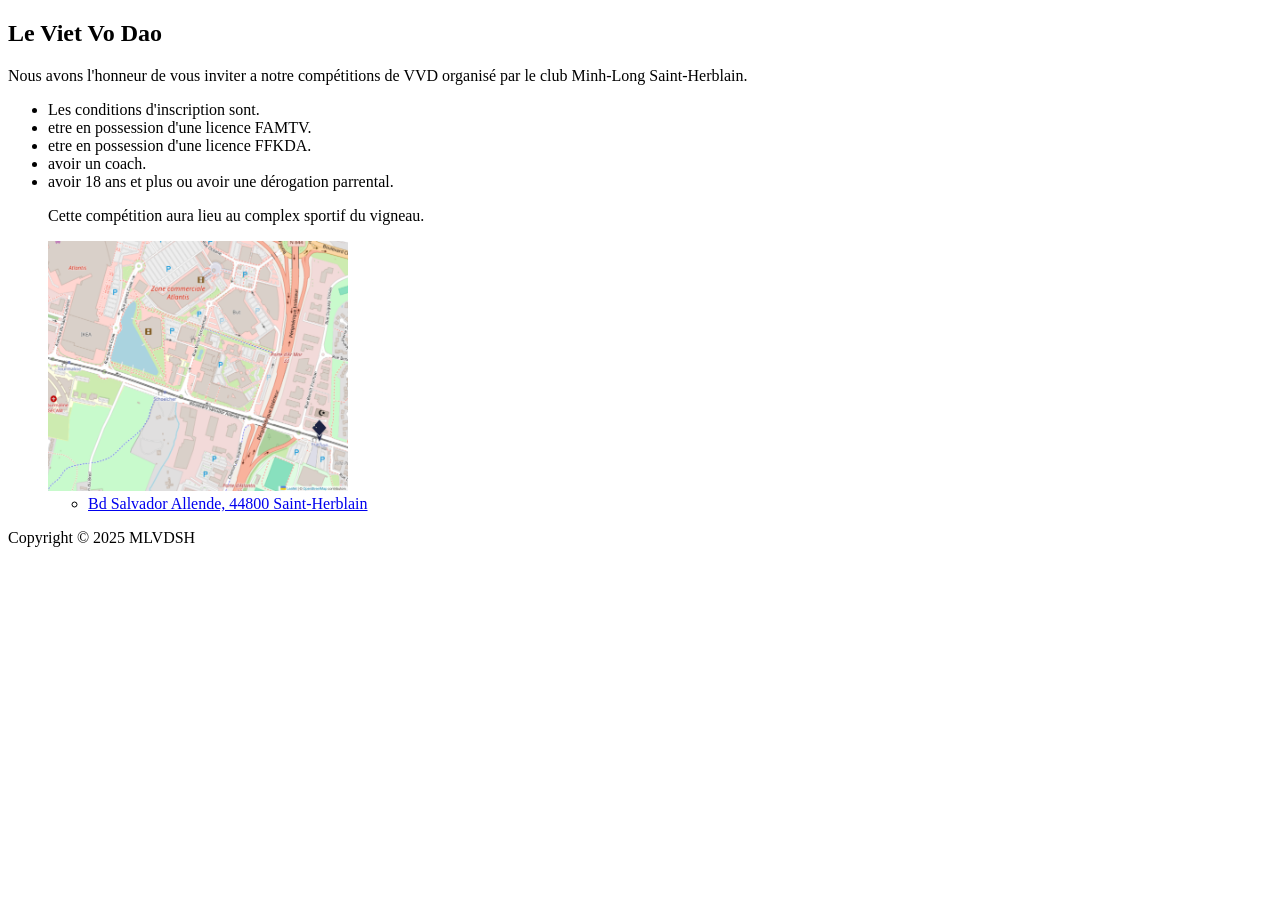
==== index.html @ 1889518d "ajout des fichiers" ====
<!DOCTYPE html>
<html lang="fr">
<Section>
<head>
    <meta charset="UTF-8">
    <meta name="viewport" content="width=device-width, initial-scale=1.0">
    <title>Competition Viet vo dao</title>
</head>
<header>
    <h1>Le Viet Vo Dao</h1>
</header>
</Section>
<section>
<body>
    <P1>
        Nous avons l'honneur de vous inviter a notre compétitions de VVD organisé par le club Minh-Long Saint-Herblain.
  </P1>
  <ul>
    <li>
        Les conditions d'inscription sont.
    </li>
    <li>
        etre en possession d'une licence FAMTV.
    </li>
    <li>
        etre en possession d'une licence FFKDA.
    </li>
    <li>
        avoir un coach.
    </li>
    <li>
        avoir 18 ans et plus ou avoir une dérogation parrental.
    </li>
    <p>
        Cette compétition aura lieu au complex sportif du vigneau.
    </p>
    <img 
        src="lieu.png"
        alt="image représentant le lieux ou ce trouve le complexe sportif"
        width="300"
        Height="250" />
    <ul>
    <li>
         <a href="https://maps.app.goo.gl/nQSsNRjpcE3jcFj86">Bd Salvador Allende, 44800 Saint-Herblain</a>
    </li>
    </ul>
    </ul>
</body>
</section>
<footer>
    <div class=""row ko-site-footer text-center xsize">
    <div>
        Copyright © 2025 MLVDSH
    </div>
    </div>
</footer>
</html>
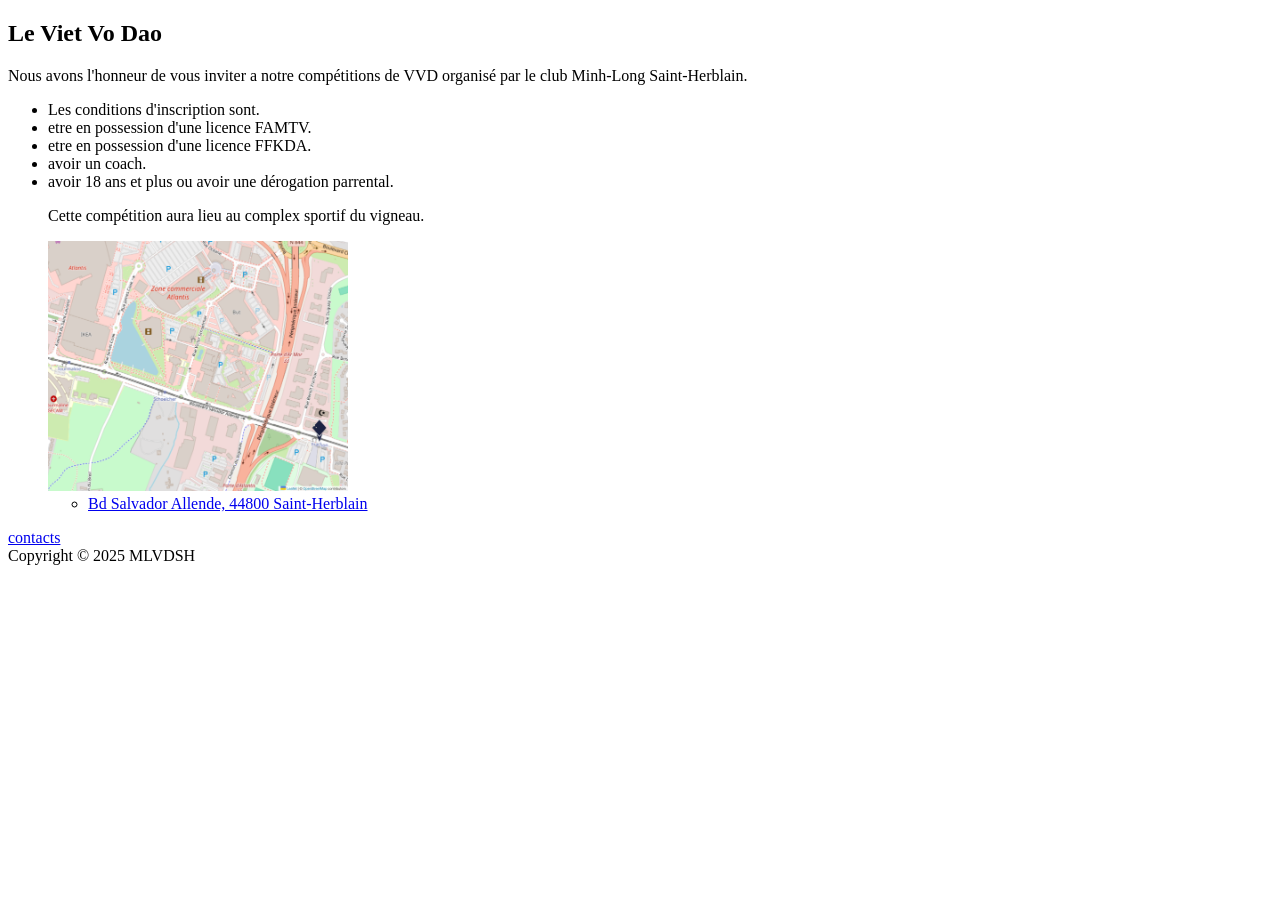
==== commit 649659c9: "ajout des liens entre les pages html" ====
--- a/index.html
+++ b/index.html
@@ -48,6 +48,9 @@
 </body>
 </section>
 <footer>
+    <div>
+        <a href="contact.html">contacts</a>
+    </div>
     <div class=""row ko-site-footer text-center xsize">
     <div>
         Copyright © 2025 MLVDSH
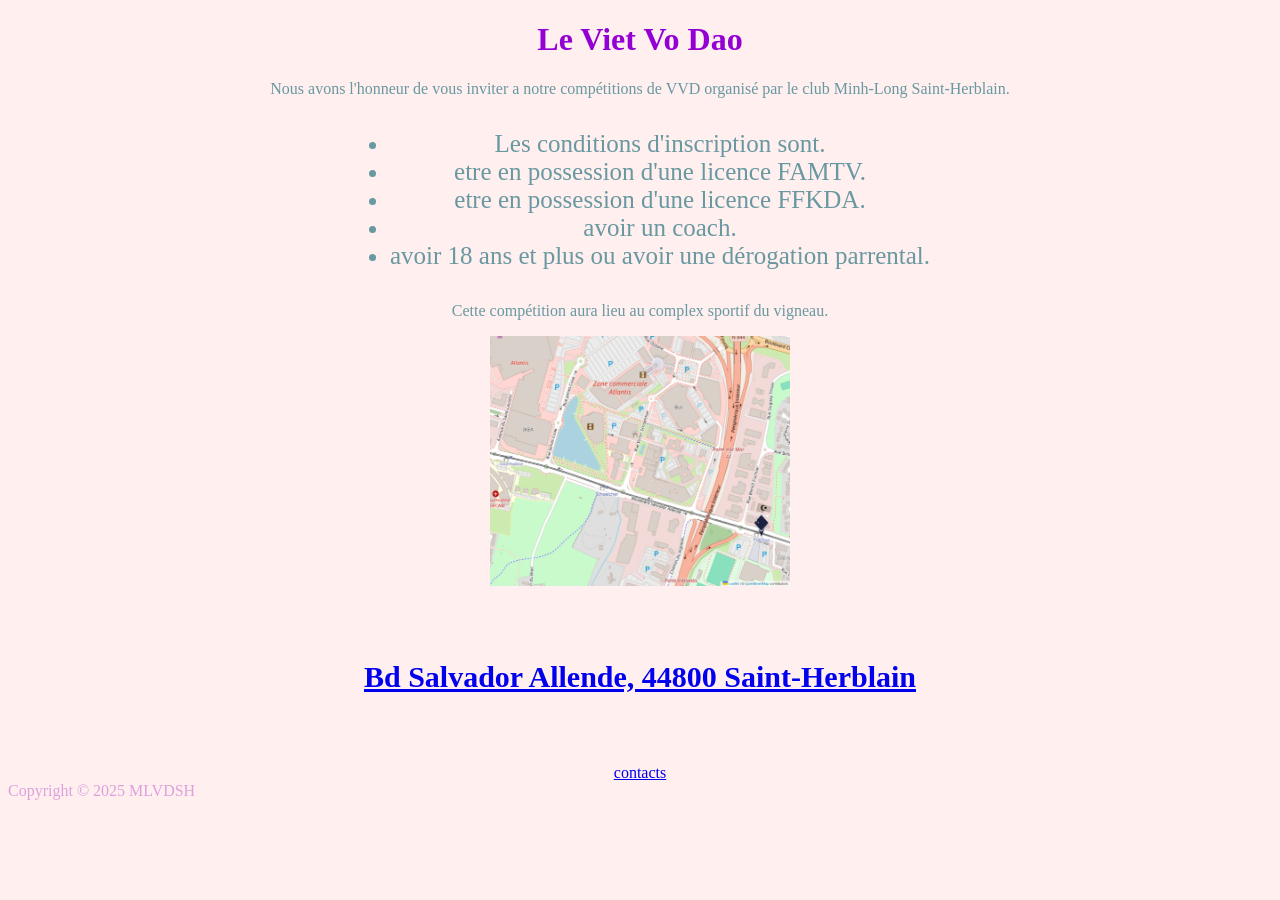
==== commit d9e492f3: "ajout du CSS" ====
--- a/index.html
+++ b/index.html
@@ -1,58 +1,59 @@
 <!DOCTYPE html>
 <html lang="fr">
-<Section>
 <head>
     <meta charset="UTF-8">
     <meta name="viewport" content="width=device-width, initial-scale=1.0">
+    <link rel="stylesheet" href="css/style.css">
     <title>Competition Viet vo dao</title>
 </head>
+<body>
 <header>
     <h1>Le Viet Vo Dao</h1>
 </header>
-</Section>
 <section>
-<body>
-    <P1>
+    <p  class="color">
         Nous avons l'honneur de vous inviter a notre compétitions de VVD organisé par le club Minh-Long Saint-Herblain.
-  </P1>
-  <ul>
-    <li>
-        Les conditions d'inscription sont.
-    </li>
-    <li>
-        etre en possession d'une licence FAMTV.
-    </li>
-    <li>
-        etre en possession d'une licence FFKDA.
-    </li>
-    <li>
-        avoir un coach.
-    </li>
-    <li>
-        avoir 18 ans et plus ou avoir une dérogation parrental.
-    </li>
-    <p>
+    </p>
+    <div class="points">
+        <ul>
+        <li class="color">
+            Les conditions d'inscription sont.
+        </li>
+        <li class="color">
+            etre en possession d'une licence FAMTV.
+        </li>
+        <li class="color">
+            etre en possession d'une licence FFKDA.
+        </li>
+        <li class="color">
+            avoir un coach.
+        </li>
+        <li class="color">
+            avoir 18 ans et plus ou avoir une dérogation parrental.
+        </li>
+        </ul>
+    </div>
+    <p class="color">
         Cette compétition aura lieu au complex sportif du vigneau.
     </p>
-    <img 
-        src="lieu.png"
-        alt="image représentant le lieux ou ce trouve le complexe sportif"
-        width="300"
-        Height="250" />
-    <ul>
-    <li>
+    <div class="image-container">
+        <img 
+            src="lieu.png"
+            alt="image représentant le lieux ou ce trouve le complexe sportif"
+            width="300"
+            Height="250" />
+    </div>
+    <h6 id="geoloc">
          <a href="https://maps.app.goo.gl/nQSsNRjpcE3jcFj86">Bd Salvador Allende, 44800 Saint-Herblain</a>
-    </li>
-    </ul>
-    </ul>
+    </h6>
 </body>
 </section>
 <footer>
     <div>
         <a href="contact.html">contacts</a>
     </div>
-    <div class=""row ko-site-footer text-center xsize">
-    <div>
+    <div class="row ko-site-footer text-center xsize">
+    <div id="cpr">
         Copyright © 2025 MLVDSH
     </div>
     </div>
--- a/css/style.css
+++ b/css/style.css
@@ -0,0 +1,73 @@
+
+body{
+    background-color: #F111;
+}
+h1 {
+    color: darkviolet;
+    text-align: center;
+}
+div {
+    color: plum;
+    text-align:center;
+}
+li {
+    color: plum;
+    text-align:center;
+    font-size: 25px
+}
+.points{
+    display:flex;
+    justify-content:center;
+}
+p{
+    text-align:center;
+    color:plum
+}
+.color {
+    color: #6898a0
+}
+image-container{
+    align-content: center;
+
+}
+#geoloc {
+    text-align:center;
+    font-size: 30px;
+}
+#cpr {
+    text-align :justify;
+}
+@media (max-width: 576px) {
+        div {
+            color: plum;
+            text-align:center;
+            font-size: 10px;
+        }
+        li {
+            color: plum;
+            text-align:center;
+            font-size: 13px;
+        }
+        .points{
+            display:flex;
+            justify-content:center;
+        }
+        p{
+            text-align:center;
+            color:plum
+        }
+        .color {
+            color: #6898a0
+        }
+        image-container{
+            align-content: center;
+
+        }
+        #geoloc {
+            text-align:center;
+            font-size: 15px;
+        }
+        #cpr {
+            text-align :justify;
+        }
+            }
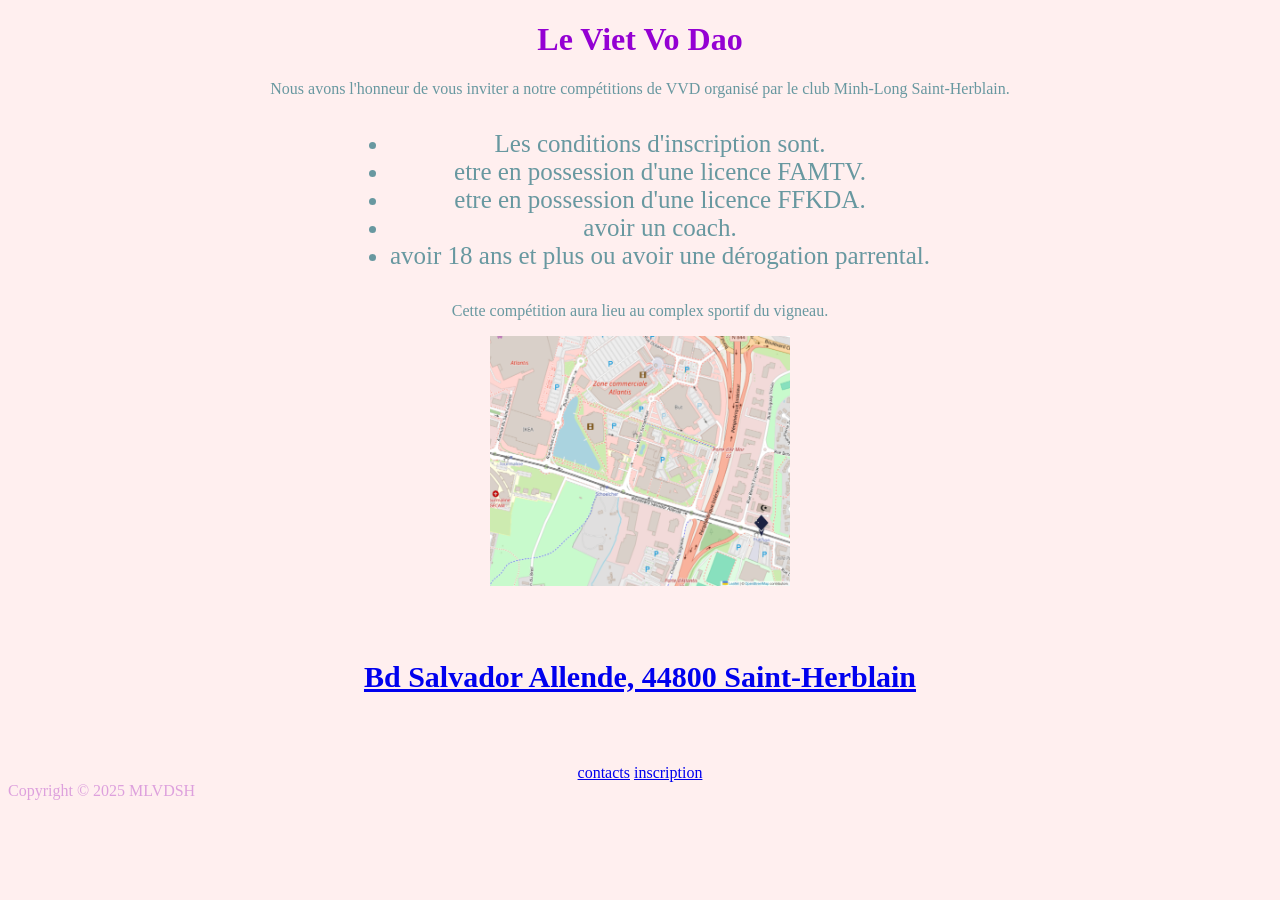
==== commit 85c24ab6: "ajout de inscrition.html" ====
--- a/index.html
+++ b/index.html
@@ -51,6 +51,7 @@
 <footer>
     <div>
         <a href="contact.html">contacts</a>
+        <a href="inscription.html">inscription</a>
     </div>
     <div class="row ko-site-footer text-center xsize">
     <div id="cpr">
